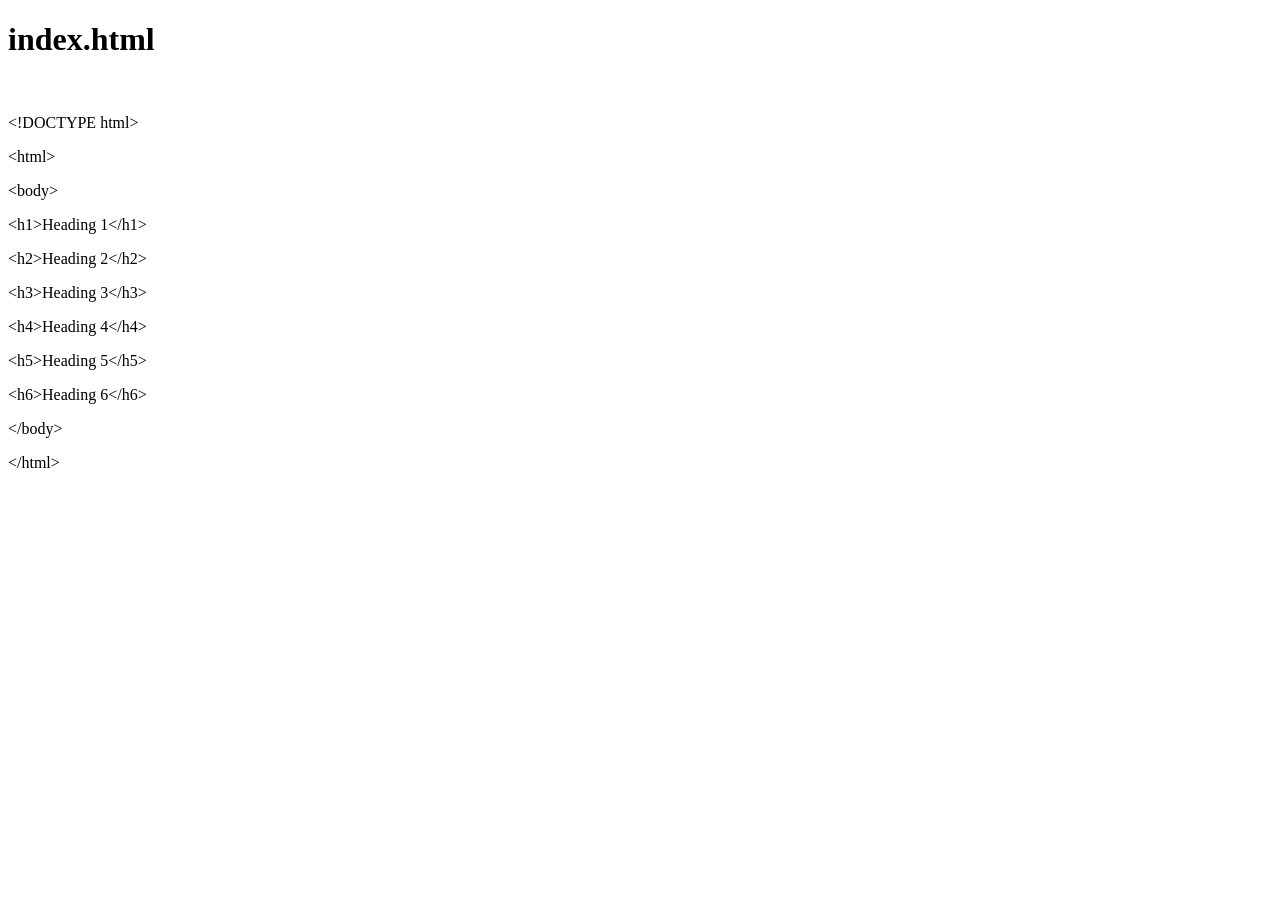
==== index.html @ 30fa083c "change first time" ====
<!doctype html>
<html>
<head>
  <meta http-equiv="content-type" content="text/html; charset=utf-8">
  <title>index.html</title>
  <meta name="generator" content="CherryTree">
  <link rel="stylesheet" href="res/styles4.css" type="text/css" />
</head>
<body>
<div class='page'><h1 class='title'>index.html</h1><br/><p>&lt;!DOCTYPE html&gt;</p><p>&lt;html&gt;</p><p>&lt;body&gt;</p><p></p><p>&lt;h1&gt;Heading 1&lt;/h1&gt;</p><p>&lt;h2&gt;Heading 2&lt;/h2&gt;</p><p>&lt;h3&gt;Heading 3&lt;/h3&gt;</p><p>&lt;h4&gt;Heading 4&lt;/h4&gt;</p><p>&lt;h5&gt;Heading 5&lt;/h5&gt;</p><p>&lt;h6&gt;Heading 6&lt;/h6&gt;</p><p></p><p>&lt;/body&gt;</p><p>&lt;/html&gt;</p><p></p></div>
</body>
</html>
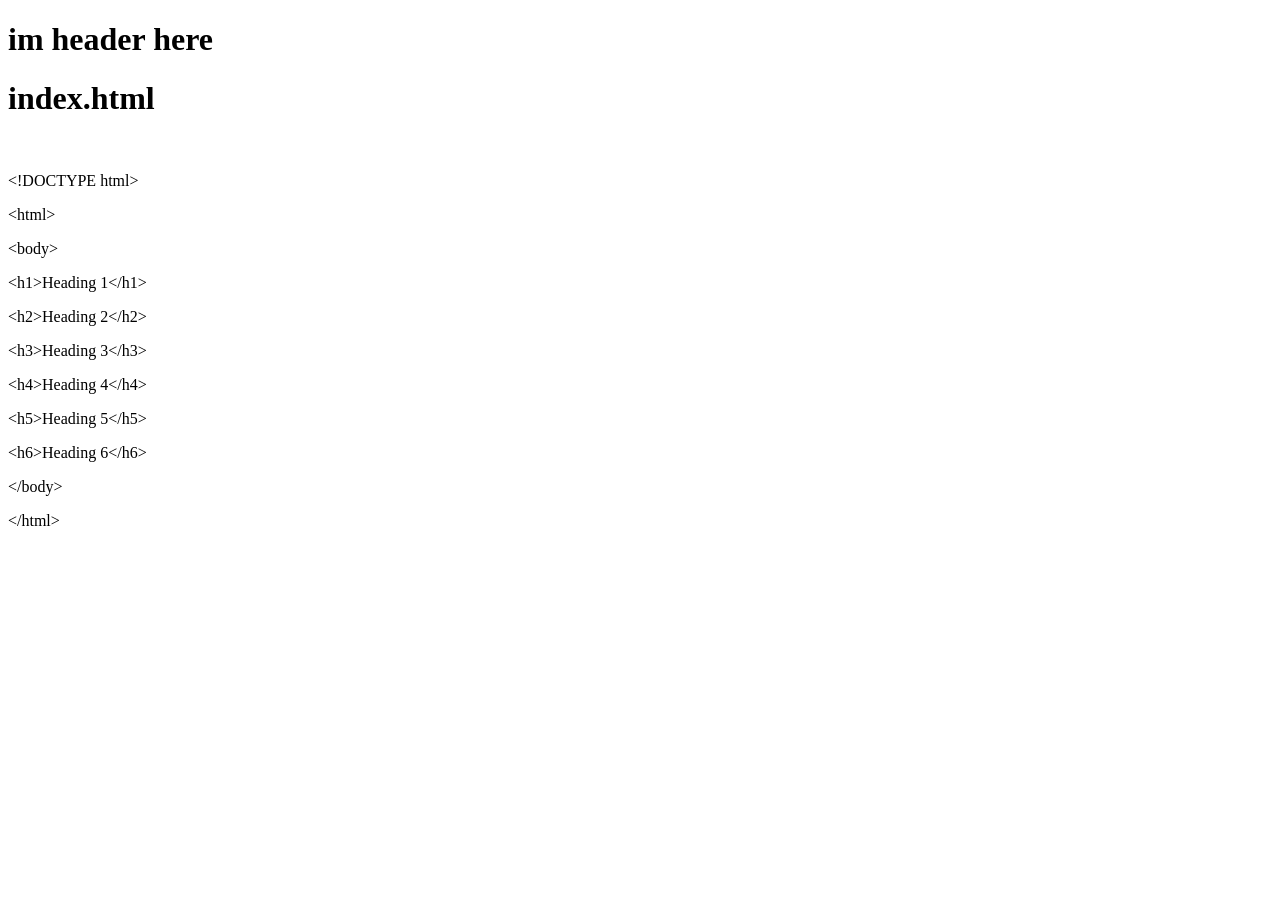
==== commit ca4328bd: "added header in index.html" ====
--- a/index.html
+++ b/index.html
@@ -7,6 +7,7 @@
   <link rel="stylesheet" href="res/styles4.css" type="text/css" />
 </head>
 <body>
+<h1>im header here</h1>
 <div class='page'><h1 class='title'>index.html</h1><br/><p>&lt;!DOCTYPE html&gt;</p><p>&lt;html&gt;</p><p>&lt;body&gt;</p><p></p><p>&lt;h1&gt;Heading 1&lt;/h1&gt;</p><p>&lt;h2&gt;Heading 2&lt;/h2&gt;</p><p>&lt;h3&gt;Heading 3&lt;/h3&gt;</p><p>&lt;h4&gt;Heading 4&lt;/h4&gt;</p><p>&lt;h5&gt;Heading 5&lt;/h5&gt;</p><p>&lt;h6&gt;Heading 6&lt;/h6&gt;</p><p></p><p>&lt;/body&gt;</p><p>&lt;/html&gt;</p><p></p></div>
 </body>
 </html>
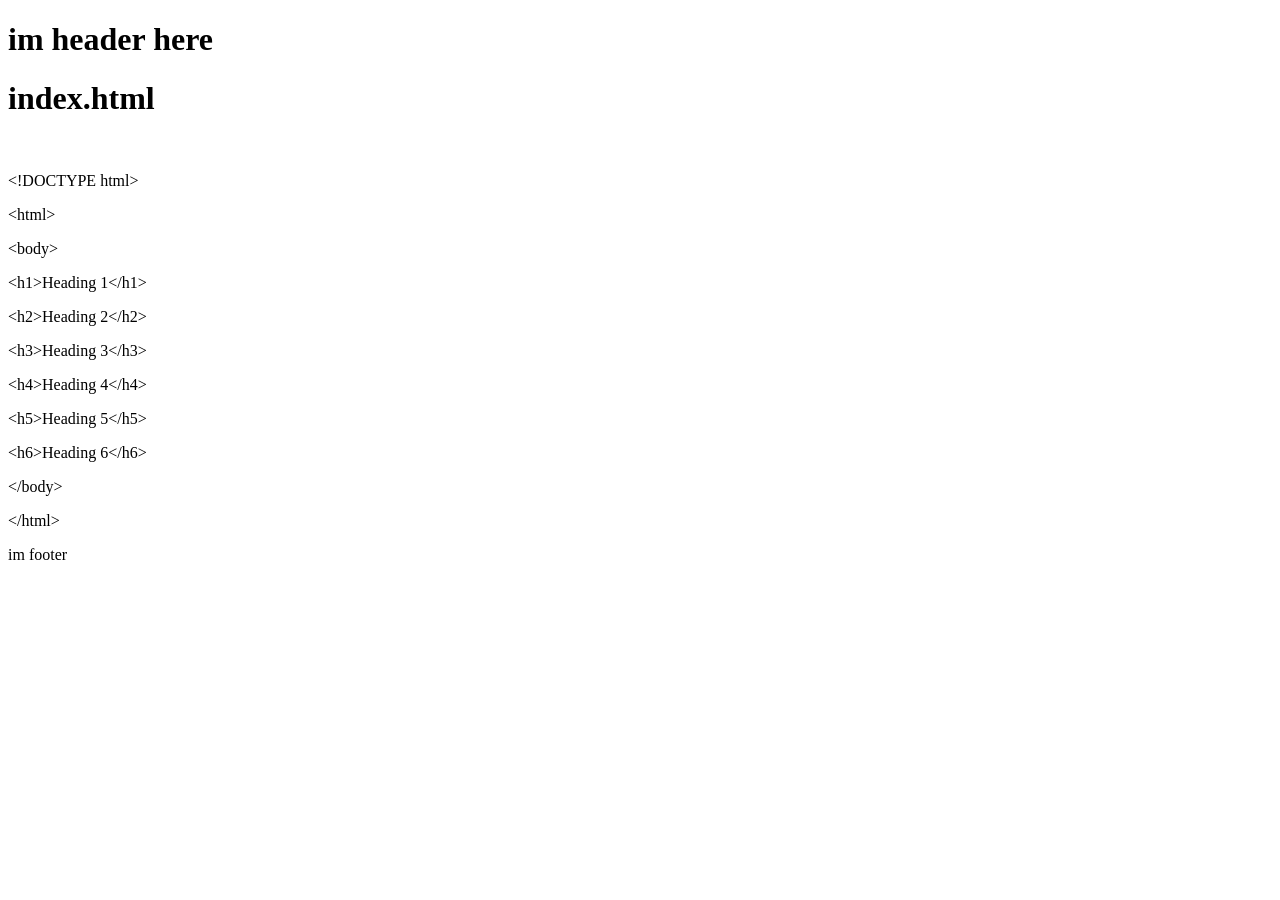
==== commit 529bd974: "add footer in index.html" ====
--- a/index.html
+++ b/index.html
@@ -9,5 +9,10 @@
 <body>
 <h1>im header here</h1>
 <div class='page'><h1 class='title'>index.html</h1><br/><p>&lt;!DOCTYPE html&gt;</p><p>&lt;html&gt;</p><p>&lt;body&gt;</p><p></p><p>&lt;h1&gt;Heading 1&lt;/h1&gt;</p><p>&lt;h2&gt;Heading 2&lt;/h2&gt;</p><p>&lt;h3&gt;Heading 3&lt;/h3&gt;</p><p>&lt;h4&gt;Heading 4&lt;/h4&gt;</p><p>&lt;h5&gt;Heading 5&lt;/h5&gt;</p><p>&lt;h6&gt;Heading 6&lt;/h6&gt;</p><p></p><p>&lt;/body&gt;</p><p>&lt;/html&gt;</p><p></p></div>
+<div class="footer">
+<p>
+im footer
+</p>
+</div>
 </body>
 </html>
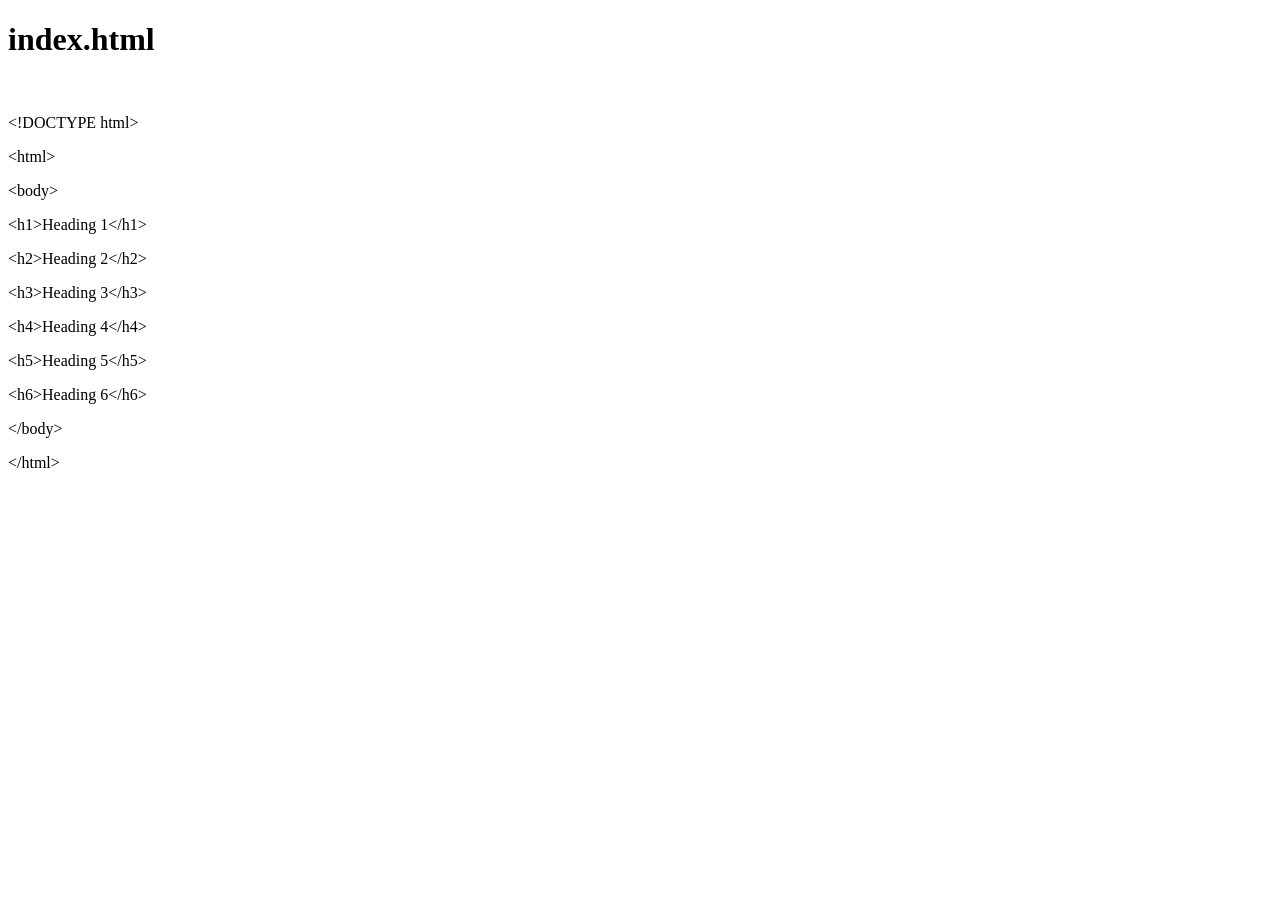
==== commit e7edb8dd: "last commit" ====
--- a/index.html
+++ b/index.html
@@ -7,12 +7,6 @@
   <link rel="stylesheet" href="res/styles4.css" type="text/css" />
 </head>
 <body>
-<h1>im header here</h1>
 <div class='page'><h1 class='title'>index.html</h1><br/><p>&lt;!DOCTYPE html&gt;</p><p>&lt;html&gt;</p><p>&lt;body&gt;</p><p></p><p>&lt;h1&gt;Heading 1&lt;/h1&gt;</p><p>&lt;h2&gt;Heading 2&lt;/h2&gt;</p><p>&lt;h3&gt;Heading 3&lt;/h3&gt;</p><p>&lt;h4&gt;Heading 4&lt;/h4&gt;</p><p>&lt;h5&gt;Heading 5&lt;/h5&gt;</p><p>&lt;h6&gt;Heading 6&lt;/h6&gt;</p><p></p><p>&lt;/body&gt;</p><p>&lt;/html&gt;</p><p></p></div>
-<div class="footer">
-<p>
-im footer
-</p>
-</div>
 </body>
 </html>
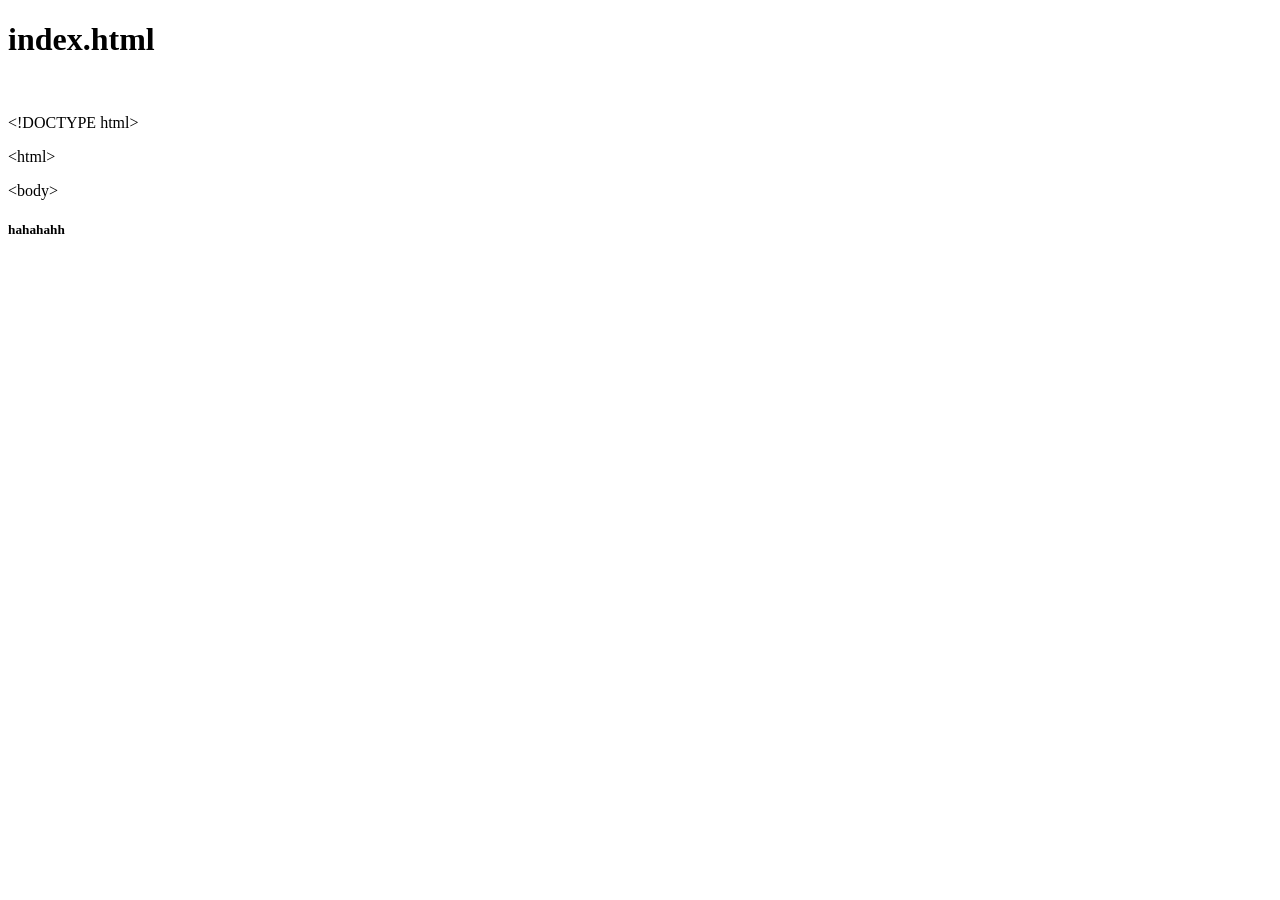
==== commit 196001f6: "deleted p in index" ====
--- a/index.html
+++ b/index.html
@@ -7,6 +7,8 @@
   <link rel="stylesheet" href="res/styles4.css" type="text/css" />
 </head>
 <body>
-<div class='page'><h1 class='title'>index.html</h1><br/><p>&lt;!DOCTYPE html&gt;</p><p>&lt;html&gt;</p><p>&lt;body&gt;</p><p></p><p>&lt;h1&gt;Heading 1&lt;/h1&gt;</p><p>&lt;h2&gt;Heading 2&lt;/h2&gt;</p><p>&lt;h3&gt;Heading 3&lt;/h3&gt;</p><p>&lt;h4&gt;Heading 4&lt;/h4&gt;</p><p>&lt;h5&gt;Heading 5&lt;/h5&gt;</p><p>&lt;h6&gt;Heading 6&lt;/h6&gt;</p><p></p><p>&lt;/body&gt;</p><p>&lt;/html&gt;</p><p></p></div>
+<div class='page'><h1 class='title'>index.html</h1><br/><p>&lt;!DOCTYPE html&gt;</p><p>&lt;html&gt;</p><p>&lt;body&gt;</p>
+<h5>hahahahh</h5>
+</div>
 </body>
 </html>
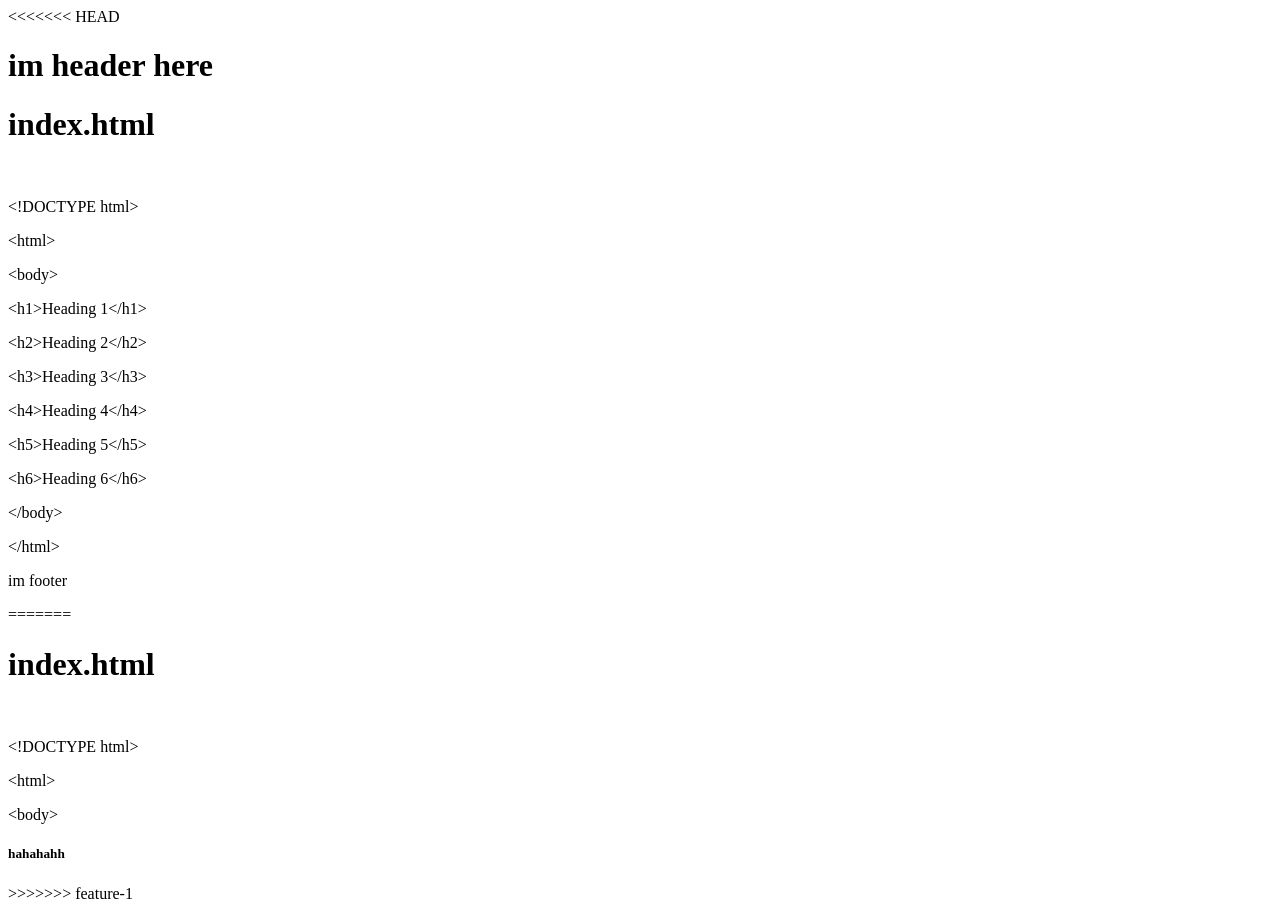
==== commit a942bf26: "merging the codes" ====
--- a/index.html
+++ b/index.html
@@ -7,8 +7,17 @@
   <link rel="stylesheet" href="res/styles4.css" type="text/css" />
 </head>
 <body>
+<<<<<<< HEAD
+<h1>im header here</h1>
+<div class='page'><h1 class='title'>index.html</h1><br/><p>&lt;!DOCTYPE html&gt;</p><p>&lt;html&gt;</p><p>&lt;body&gt;</p><p></p><p>&lt;h1&gt;Heading 1&lt;/h1&gt;</p><p>&lt;h2&gt;Heading 2&lt;/h2&gt;</p><p>&lt;h3&gt;Heading 3&lt;/h3&gt;</p><p>&lt;h4&gt;Heading 4&lt;/h4&gt;</p><p>&lt;h5&gt;Heading 5&lt;/h5&gt;</p><p>&lt;h6&gt;Heading 6&lt;/h6&gt;</p><p></p><p>&lt;/body&gt;</p><p>&lt;/html&gt;</p><p></p></div>
+<div class="footer">
+<p>
+im footer
+</p>
+=======
 <div class='page'><h1 class='title'>index.html</h1><br/><p>&lt;!DOCTYPE html&gt;</p><p>&lt;html&gt;</p><p>&lt;body&gt;</p>
 <h5>hahahahh</h5>
+>>>>>>> feature-1
 </div>
 </body>
 </html>
